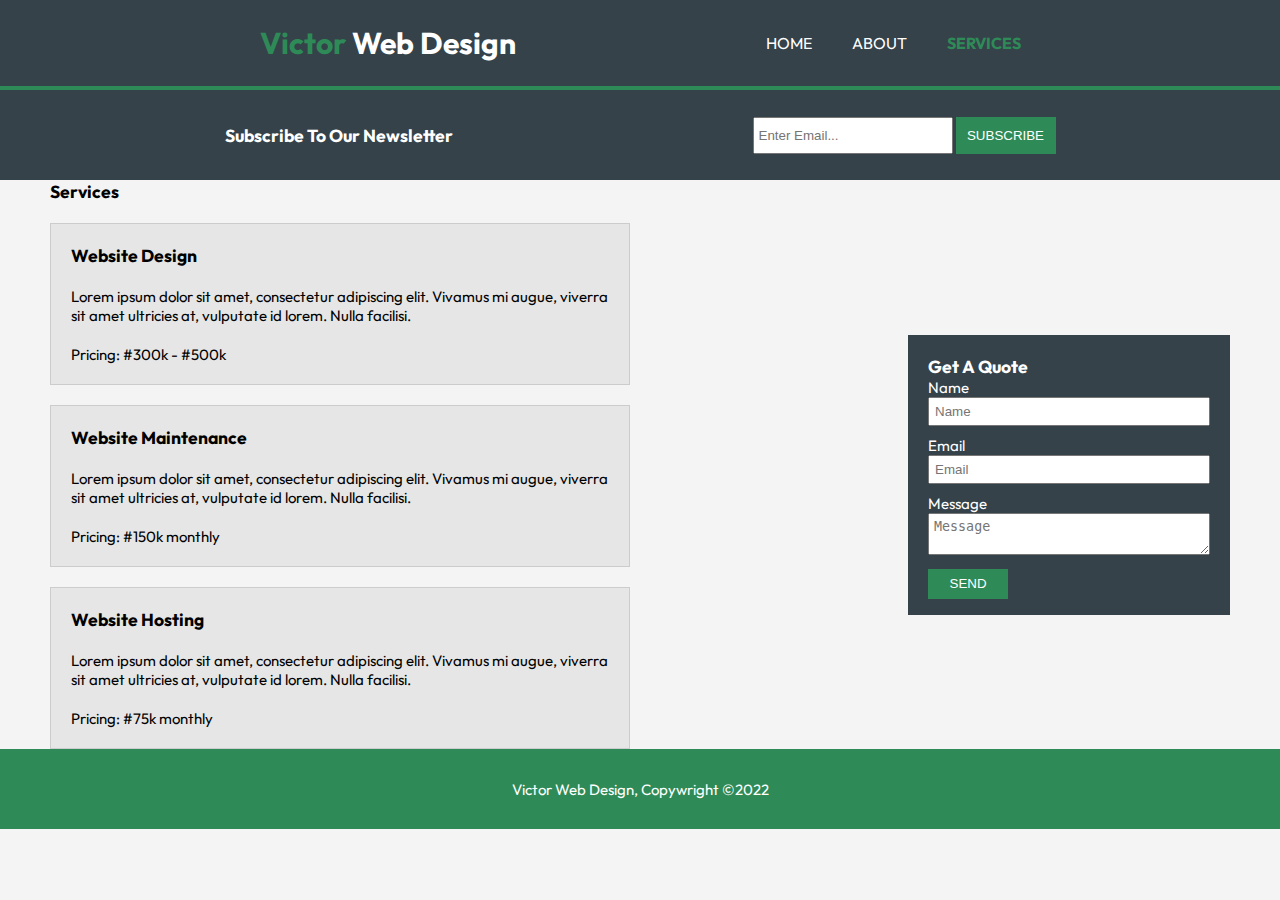
==== services.html @ bd5375b5 "Add files via upload" ====
<!DOCTYPE html>
<html lang="en">
<head>
    <meta charset="UTF-8">
    <meta http-equiv="X-UA-Compatible" content="IE=edge">
    <meta name="viewport" content="width=device-width, initial-scale=1.0">
    <title>Victor Web Design | Services</title>
    <link rel="stylesheet" href="./css/style.css">
</head>
<body>
    <header>
        <div class="left">
            <h1><span class="highlight">Victor</span> Web Design</h1>
        </div>
        <div class="right">
            <nav>
                <ul>
                    <li><a href="index.html">Home</a></li>
                    <li><a href="about.html">About</a></li>
                    <li class="current"><a href="services.html">Services</a></li>
                </ul>
            </nav>
        </div>
    </header>

    <section id="newsletter">
        <h3>Subscribe To Our Newsletter</h3>
        <form>
            <input type="email" placeholder="Enter Email...">
            <button type="submit">Subscribe</button>
        </form>
    </section>

    <section id="services">
        <article class="products">
            <h3>Services</h3>
            <ul>
                <li>
                    <h3>Website Design</h3>
                    <p>Lorem ipsum dolor sit amet, consectetur adipiscing elit. Vivamus mi augue, viverra sit amet ultricies at, vulputate id lorem. Nulla facilisi.</p>
					<p>Pricing: #300k - #500k</p>
                </li>
                <li>
                    <h3>Website Maintenance</h3>
                    <p>Lorem ipsum dolor sit amet, consectetur adipiscing elit. Vivamus mi augue, viverra sit amet ultricies at, vulputate id lorem. Nulla facilisi.</p>
					<p>Pricing: #150k monthly</p>
                </li>
                <li>
                    <h3>Website Hosting</h3>
                    <p>Lorem ipsum dolor sit amet, consectetur adipiscing elit. Vivamus mi augue, viverra sit amet ultricies at, vulputate id lorem. Nulla facilisi.</p>
					<p>Pricing: #75k monthly</p>
                </li>
            </ul>
        </article>

        <aside class="sideform">
            <h3>Get A Quote</h3>
            <form>
                <div>
                    <label>Name</label><br>
                    <input type="text" placeholder="Name">
                </div>
                <div>
                    <label>Email</label><br>
                    <input type="email" placeholder="Email">
                </div>
                <div>
                    <label>Message</label><br>
                    <textarea placeholder="Message"></textarea>
                </div>
                <button type="submit">Send</button>
            </form>
        </aside>
    </section>

    <footer>
        <p>Victor Web Design, Copywright &copy;2022</p>
    </footer>
</body>
</html>
---- css/style.css ----
@import url("https://fonts.googleapis.com/css2?family=Outfit:wght@400;700&display=swap");
*{
    box-sizing: border-box;
    margin: 0;
    padding: 0;
}

body {
    display: flex;
    flex-direction: column;
    background-color:#f4f4f4;
    font-size: 15px;
    font-family:  "Outfit", sans-serif;
}

/*Header*/
header {
    display: flex;
    gap: 250px;
    background-color: #35424a;
    color:#ffffff;
    width: 100%;
    height: 90px;
    margin: auto;
    border-bottom: 4px solid seagreen;
    align-items: center;
    justify-content: center;
}

header .left {
    display: flex;
    align-items: center;
}

header .right {
    display: flex;
    align-items: center;
}

header a {
    text-decoration: none;
    text-transform: uppercase;
    font-size: 16px;
    color:#ffffff;
}

header .highlight, header .current a{
    color: seagreen;
    font-weight: bold;
}

header li {
    list-style: none;
}

header ul {
    display: flex;
    gap: 40px;
}

header a:hover {
    color:#ccc;
    font-weight: bold;
}

/*Showcase*/
#showcase {
    width: 100%;
    height: 300px;
    display: flex;
    flex-direction: column;
    gap: 20px;
    align-items: center;
    justify-content: center;
    background: url(../images/showcase.jpg) no-repeat 0 -300px;
    color: #ffffff;
    margin: auto;
   text-align: center;
}

#showcase h2 {
    font-size: 45px;
}

#showcase p {
    font-size: 20px;
    line-height: 28px;
}

/*Newsletter*/
#newsletter {
    width: 100%;
    height: 90px;
    margin: auto;
    display: flex;
    gap: 300px;
    align-items: center;
    background-color: #35424a;
    color: #ffffff;
    align-items: center;
    justify-content: center;
}

#newsletter input[type="email"]{
    padding: 4px;
    height: 37px;
    width: 200px;
}

#newsletter button {
    height: 37px;
    width: 100px;
    text-transform: uppercase;
    background-color: seagreen;
    border: 0;
    color: #ffffff;
}

#newsletter button:hover {
    color: #ccc;
    font-weight: bold;
    cursor: pointer;
}

/*Boxes*/
#boxes {
    display: flex;
    margin: auto;
    width: 100%;
    height: 300px;
    align-items: center;
    justify-content: center;
    padding: 0 50px 0 50px;
}

.box {
    display: flex;
    flex-direction: column;
    align-items: center;
    justify-content: center;
    text-align: center;
    gap: 20px;
}

.box p {
    line-height: 25px;
    padding: 0 20px 0 20px;
}

#boxes img {
    width: 100px;
}

/*About Us*/
#about-us {
    width: 100%;
    height: 300px;
    margin: auto;
    display: flex;
    gap: 30px;
    align-items: center;
    justify-content: center;
    padding: 0 50px 0 50px;
}

.art1 {
    display: flex;
    flex-direction: column;
    gap: 15px;
    margin-top: 20px;
    line-height: 23px;
    width: 70%;
}

.sidebar {
    display: flex;
    flex-direction: column;
    gap: 20px;
    width: 30%;
    height: 200px;
    background-color: #35424a;
    color: #ffffff;
    padding: 20px;
    margin-top: 20px;
    line-height: 23px;
}

/*Services*/
#services {
    width: 100%;
    margin: auto;
    display: flex;
    gap: 30px;
    align-items: center;
    justify-content: center;
    padding: 0 50px 0 50px;
}

#services ul {
    display: flex;
    flex-direction: column;
    gap: 20px;
    margin-top: 20px;
    width: 70%;
}

#services ul li {
    background-color: #e6e6e6;
    border: 1px solid #ccc;
    list-style: none;
    padding: 20px;
    display: flex;
    flex-direction: column;
    gap: 20px
}

#services .sideform {
    display: flex;
    flex-direction: column;
    width: 30%;
    height: 280px;
    background-color: #35424a;
    color: #ffffff;
    padding: 20px;
    margin-top: 20px;
}

#services .sideform input,textarea {
    width: 100%;
    padding: 5px;
    margin-bottom: 10px;
}

#services .sideform button {
    background-color: seagreen;
    color: #ffffff;
    border: none;
    width: 80px;
    height: 30px;
    text-transform: uppercase;
}


/*Footer*/
footer {
    width: 100%;
    height: 80px;
    margin: auto;
   
    color: #ffffff;
    background-color: seagreen;
    display: flex;
    align-items: center;
    justify-content: center;
}

@media(max-width: 933px) {
    header,
    #newsletter {
        display: flex;
        flex-direction: column;
        gap: 20px;
        height: 100%;
        padding-top: 20px;
        padding-bottom: 20px;
    }

    #boxes {
        display: flex;
        flex-direction: column;
        gap: 20px;
        height: 100%;
        padding-top: 20px;
        padding-bottom: 20px;
    }

    #about-us {
        display: flex;
        flex-direction: column;
        gap: 20px;
        height: 100%;
        padding-top: 20px;
        padding-bottom: 20px;
    }

    #services {
        display: flex;
        flex-direction: column;
        gap: 10px;
        height: 100%;
        padding-top: 20px;
        padding-bottom: 20px;
    }


    .art1,
    .sidebar,
    #services ul,
    #services .sideform {
        width: 100%;
        text-align: center;
    }

    #newsletter button,
    #services .sideform button,
    #newsletter input[type="email"] {
        width: 100%;
    }

    #newsletter button {
        margin-top: 10px;
    }

}
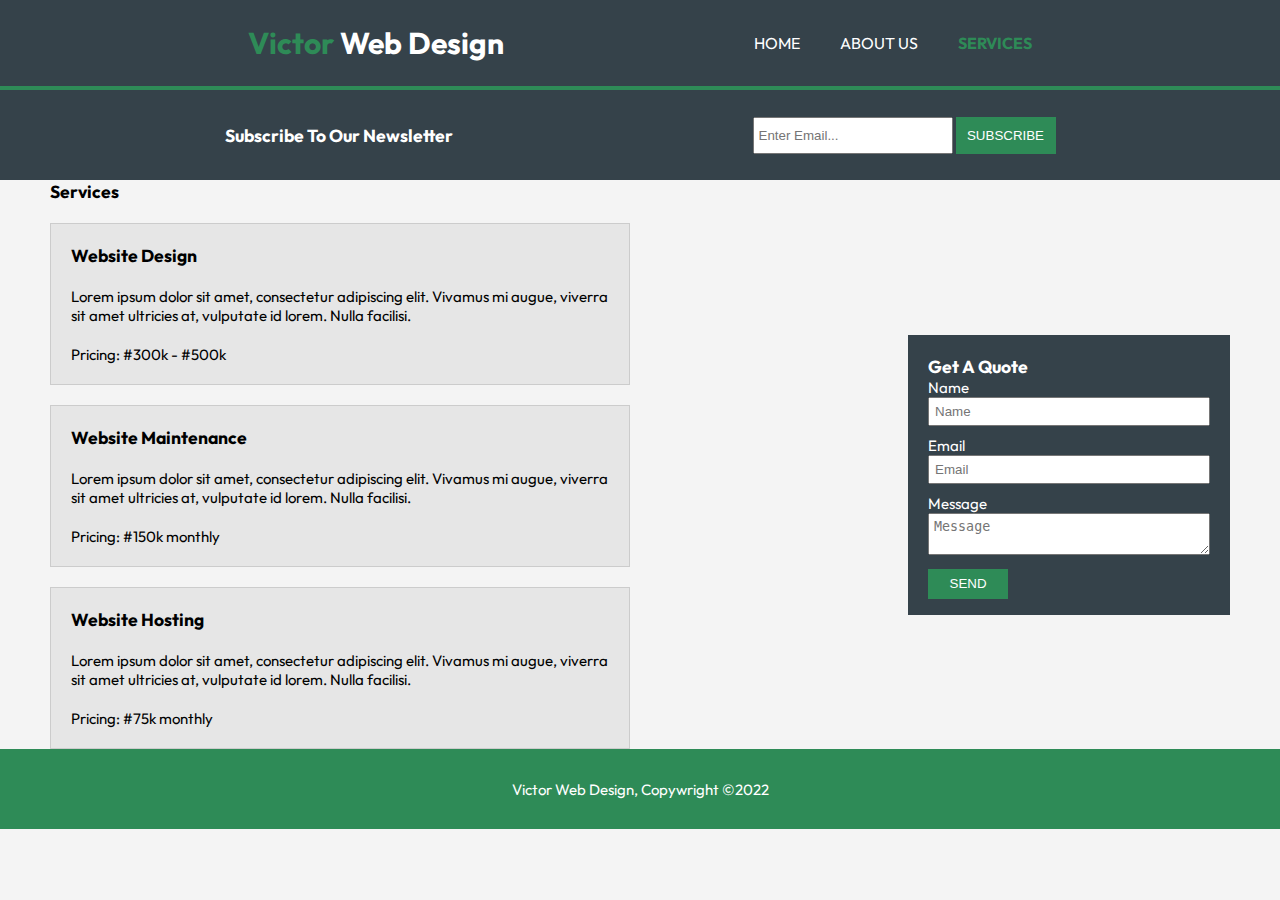
==== commit c40b461f: "Update services.html" ====
--- a/services.html
+++ b/services.html
@@ -16,7 +16,7 @@
             <nav>
                 <ul>
                     <li><a href="index.html">Home</a></li>
-                    <li><a href="about.html">About</a></li>
+                    <li><a href="about.html">About Us</a></li>
                     <li class="current"><a href="services.html">Services</a></li>
                 </ul>
             </nav>
@@ -77,4 +77,4 @@
         <p>Victor Web Design, Copywright &copy;2022</p>
     </footer>
 </body>
-</html>+</html>
--- a/css/style.css
+++ b/css/style.css
@@ -75,7 +75,9 @@
     background: url(../images/showcase.jpg) no-repeat 0 -300px;
     color: #ffffff;
     margin: auto;
-   text-align: center;
+    text-align: center;
+    padding-top: 20px;
+    padding-bottom: 20px;
 }
 
 #showcase h2 {
